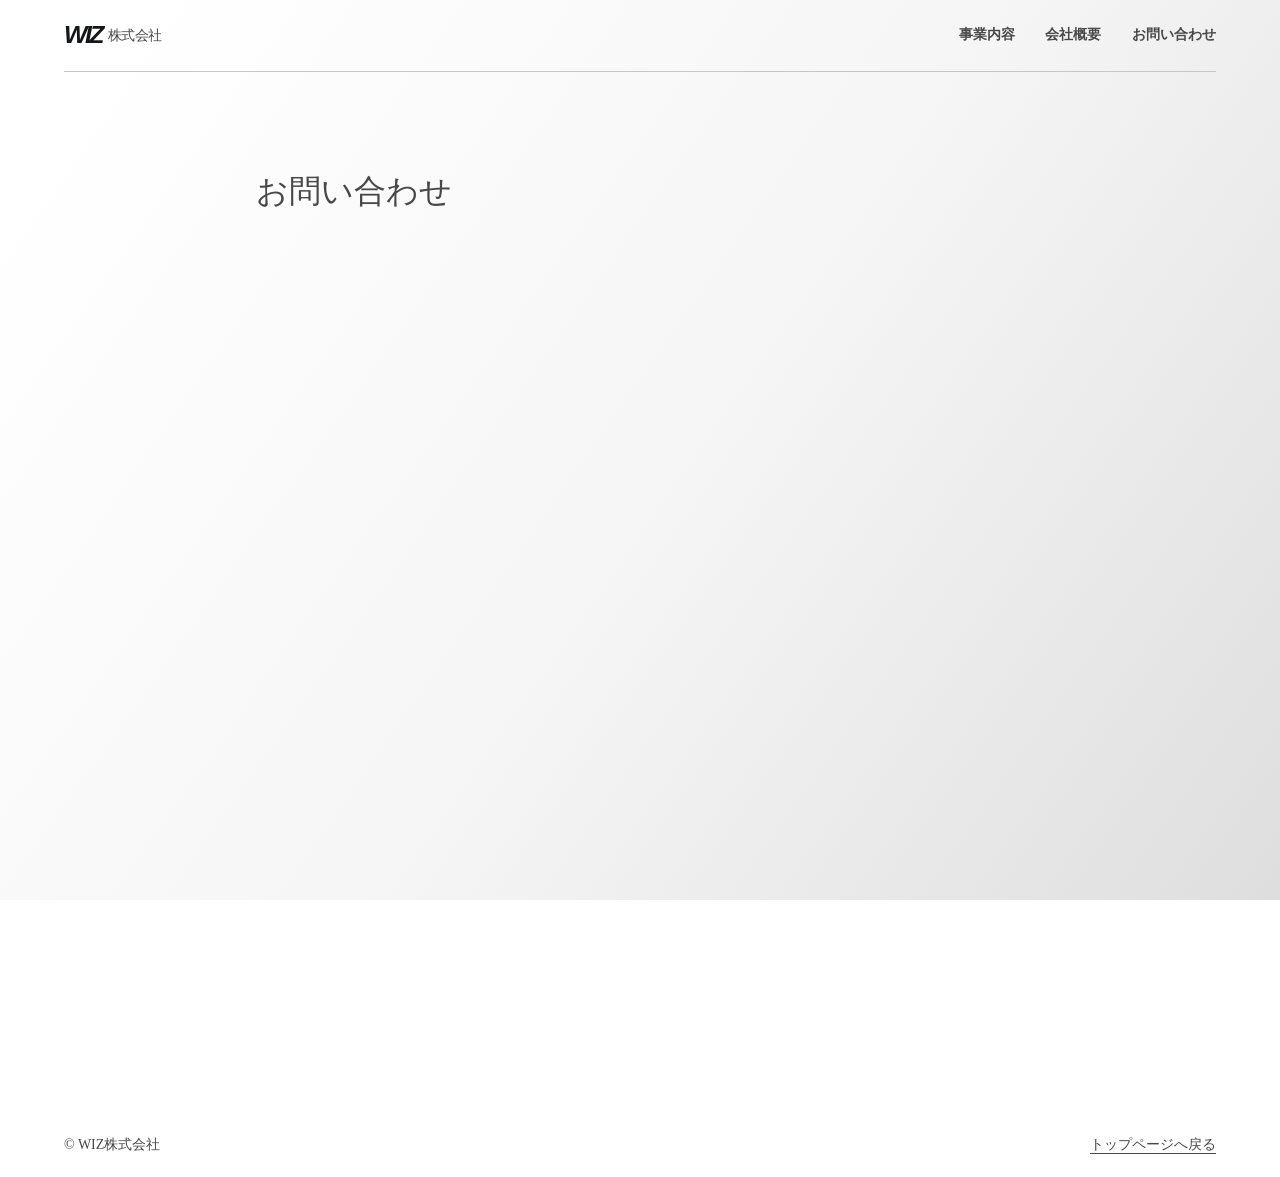
==== contact.html @ 3127084b "Center service heading and move inquiries to a dedicated page" ====
<!doctype html>
<html lang="ja"><head><meta charset="utf-8"><meta name="viewport" content="width=device-width,initial-scale=1">
<title>お問い合わせ | WIZ株式会社</title><meta name="description" content="大阪府箕面市のWIZ株式会社。モーターサイクルカルチャーを軸に、アプリ開発、Webサイト制作、映像制作、プロモーション・広告を手がけます。"><link rel="canonical" href="https://wiz-kk.jp/contact.html">
<style>
*{box-sizing:border-box}html{scroll-padding-top:1rem}body{margin:0;color:#484848;background:#fff;font-family:"Baskerville","Yu Mincho","Hiragino Mincho ProN","Noto Serif CJK JP","Noto Serif JP",serif}a{color:inherit;text-underline-offset:.28em}a:hover{color:#222}a:focus-visible{outline:3px solid #666;outline-offset:4px}.wrap{max-width:1560px;margin:auto;padding:0 clamp(20px,5vw,88px)}header,footer{display:flex;align-items:center;justify-content:space-between;gap:1rem;padding:23px 0;border-bottom:1px solid #c3c7cb}header a{text-decoration:none}.brand{font-weight:800;letter-spacing:-.03em}nav{display:flex;gap:clamp(12px,2.4vw,46px);font-size:.875rem;font-weight:650}.hero{position:relative;padding:clamp(60px,8vw,115px) 0 45px;border-bottom:2px solid}.intro{position:relative;max-width:fit-content;background:transparent;padding:.35em .7em .35em 0}.intro h2{font-size:clamp(1.35rem,2.8vw,3rem);letter-spacing:-.04em;margin:0 0 12px}.intro p,p{line-height:1.9;margin:0}.group{display:grid;grid-template-columns:minmax(180px,1fr) 2fr;gap:6%;padding:clamp(48px,6vw,94px) 0;border-bottom:1px solid #aeb3bb}.heading{margin:0;line-height:1.2;font-size:clamp(2rem,4vw,4.4rem);letter-spacing:-.065em}.heading small{display:block;font-size:.875rem;letter-spacing:.08em;margin-top:12px}article{border-top:1px solid #cdd1d8;padding:20px 0 25px}article:first-child{border-top:none;padding-top:0}h3{font-size:clamp(1.15rem,1.7vw,1.65rem);margin:0 0 8px}article p{color:inherit}dl{margin:0}dl div{display:grid;grid-template-columns:6em 1fr;gap:15px;padding:18px 0;border-bottom:1px solid #ddd}dl div:first-child{padding-top:0}dt{font-weight:bold}dd{margin:0}.contact-form{display:block;width:100%;height:800px;margin-top:22px;border:0}#contact>div{min-width:0}@media(max-width:650px){.contact-form{height:940px}}footer{font-size:.875rem;border:0}.skip{position:absolute;left:-9999px}.skip:focus{left:1rem;top:1rem;background:white;z-index:4}
@media(max-width:650px){header{align-items:center}nav{gap:11px;font-size:.8rem}.group{grid-template-columns:1fr;gap:28px}.intro p{font-size:1rem}.heading small{display:inline;margin-left:14px}.heading{font-size:2.4rem}dl div{grid-template-columns:4em 1fr}.wrap{padding:0 18px}}


body::before {
  content: ""; position: fixed; inset: 0; z-index: -1; pointer-events: none;
  background: linear-gradient(125deg, #fff 8%, #f5f5f5 54%, #dedede 100%);
}
body { isolation: isolate; }
.brand { display: inline-flex; align-items: center; gap: .35rem; white-space: nowrap; }
.brand b { font: italic 900 1.55rem/1 "Helvetica Neue", Arial, sans-serif; letter-spacing: -.1em; color: #141618; }
.brand span { font-size: .88rem; font-weight: 500; }
.hero h1 { width: min(62%, 580px); margin: 0 0 clamp(32px, 5vw, 72px); color: #535353; }
.hero h1 { font: italic 900 clamp(5rem, 15vw, 14rem)/.82 "Helvetica Neue", Arial, sans-serif; letter-spacing: -.095em; color: #141618; white-space: nowrap; }
.hero h1::after { content: ""; display: inline-block; width: .16em; height: .16em; margin-left: .08em; background: #315ddd; transform: skewX(-12deg); }
.intro h2, .heading, h3 { font-weight: 500; }
.intro h2 { letter-spacing: .015em; }
.heading { letter-spacing: -.035em; }
@media(max-width:650px) {
  .hero h1 { width: 100%; font-size: clamp(6rem, 27vw, 11rem); }
  .wide { display: none; }
  header { flex-wrap: wrap; }
}

@media(min-width:900px) {
  .hero { display: grid; grid-template-columns: 1.1fr 1fr; align-items: end; gap: 7%;
    padding-block: clamp(110px, 13vw, 200px); }
  .hero h1 { width: 100%; margin: 0; }
  .intro { padding: 0; }
  .intro h2 { font-size: clamp(1.5rem, 2.1vw, 2.35rem); line-height: 1.7; }
  .intro .wide { display: none; }
  .heading span { font-size: clamp(3.4rem, 5.8vw, 6rem); }
}

.service-grid {
  display: grid;
  grid-template-columns: repeat(2, minmax(0, 1fr));
  gap: clamp(12px, 1.5vw, 24px);
}
.service-grid article {
  display: flex;
  flex-direction: column;
  justify-content: flex-end;
  min-height: clamp(220px, 20vw, 290px);
  padding: clamp(20px, 2.4vw, 40px);
  border: 1px solid rgba(72, 72, 72, .18);
  background: rgba(255, 255, 255, .76);
}
.service-grid article:nth-child(2), .service-grid article:nth-child(3) {
  background: rgba(223, 223, 222, .55);
}
.service-grid h3 { line-height: 1.5; margin-bottom: 14px; }
.service-grid p { line-height: 1.85; }
@media(max-width:650px) {
  .service-grid { grid-template-columns: 1fr; }
  .service-grid article { min-height: 170px; padding: 24px; }
}


.company-note {
  padding: 26px 0 24px;
  border-bottom: 1px solid #bcbcbc;
  font-size: .8125rem;
  line-height: 1.8;
  color: #515151;
}
.company-note h2 { margin: 0 0 6px; font-size: .875rem; font-weight: 600; letter-spacing: .08em; }
.company-row { display: flex; flex-wrap: wrap; gap: 1px 1.8em; }
.company-row > div { display: flex; align-items: baseline; gap: .65em; padding: 0; border: 0; }
.company-row dt { flex: none; font-weight: 500; }

@media (prefers-reduced-motion: no-preference) {
  html { scroll-behavior: smooth; }
  .reveal-item {
    transition: opacity .65s ease-out, transform .65s cubic-bezier(.2,.7,.25,1), filter .65s ease-out;
    transition-delay: var(--reveal-delay, 0ms);
  }
  .reveal-pending { opacity: 0; transform: translateY(14px); filter: blur(4px); }
  .reveal-pending:focus-within { opacity: 1; transform: none; filter: none; transition: none; }
}
@media print {
  .reveal-item { opacity: 1; filter: none; transform: none; transition: none; }
}

#services { display: block; }
#services .heading { text-align: center; font-weight: 400; margin-bottom: clamp(24px,4vw,48px); }
#services .heading span { font-size: clamp(1.4rem,2.4vw,2rem); letter-spacing: .035em; }
#services .heading small { display: block; margin: 6px 0 0; font-size: .8125rem; }
.company-note { display: grid; grid-template-columns: minmax(0,1fr) auto; align-items: center; gap: 20px; }
.contact-button { display: inline-flex; align-items: center; justify-content: center; min-height: 44px; padding: 0 1.4em; border: 1px solid #858585; text-decoration: none; font-size: .875rem; }
.contact-button:hover { background: #484848; color: white; }
@media(max-width:650px) {
  .company-note { grid-template-columns: 1fr auto; gap: 10px; }
  .contact-button { padding: 0 .65em; }
  .company-row > div { min-width: 0; }
}
.inquiry { max-width: 48rem; margin: 0 auto; padding: clamp(2rem,6vw,5rem) 0; }.inquiry h1 { font-weight:500; }.inquiry .contact-form { display:block; width:100%; }
</style></head><body id="top"><a class="skip" href="#main">本文へ</a><div class="wrap">
<header><a class="brand" href="index.html"><b>WIZ</b><span>株式会社</span></a><nav aria-label="メインナビゲーション"><a href="index.html#services">事業内容</a><a href="index.html#company">会社概要</a><a href="contact.html">お問い合わせ</a></nav></header>
<main id="main" class="inquiry"><h1>お問い合わせ</h1><iframe class="contact-form" title="WIZ株式会社 お問い合わせフォーム" src="https://docs.google.com/forms/d/e/1FAIpQLSfKm-NGetJN3g-ShNrI5ClbSM_DBE5aEQ7GnPtSgEHNpvAmwQ/viewform?embedded=true" loading="lazy"></iframe></main><footer><span>© WIZ株式会社</span><a href="index.html">トップページへ戻る</a></footer></div></body></html>
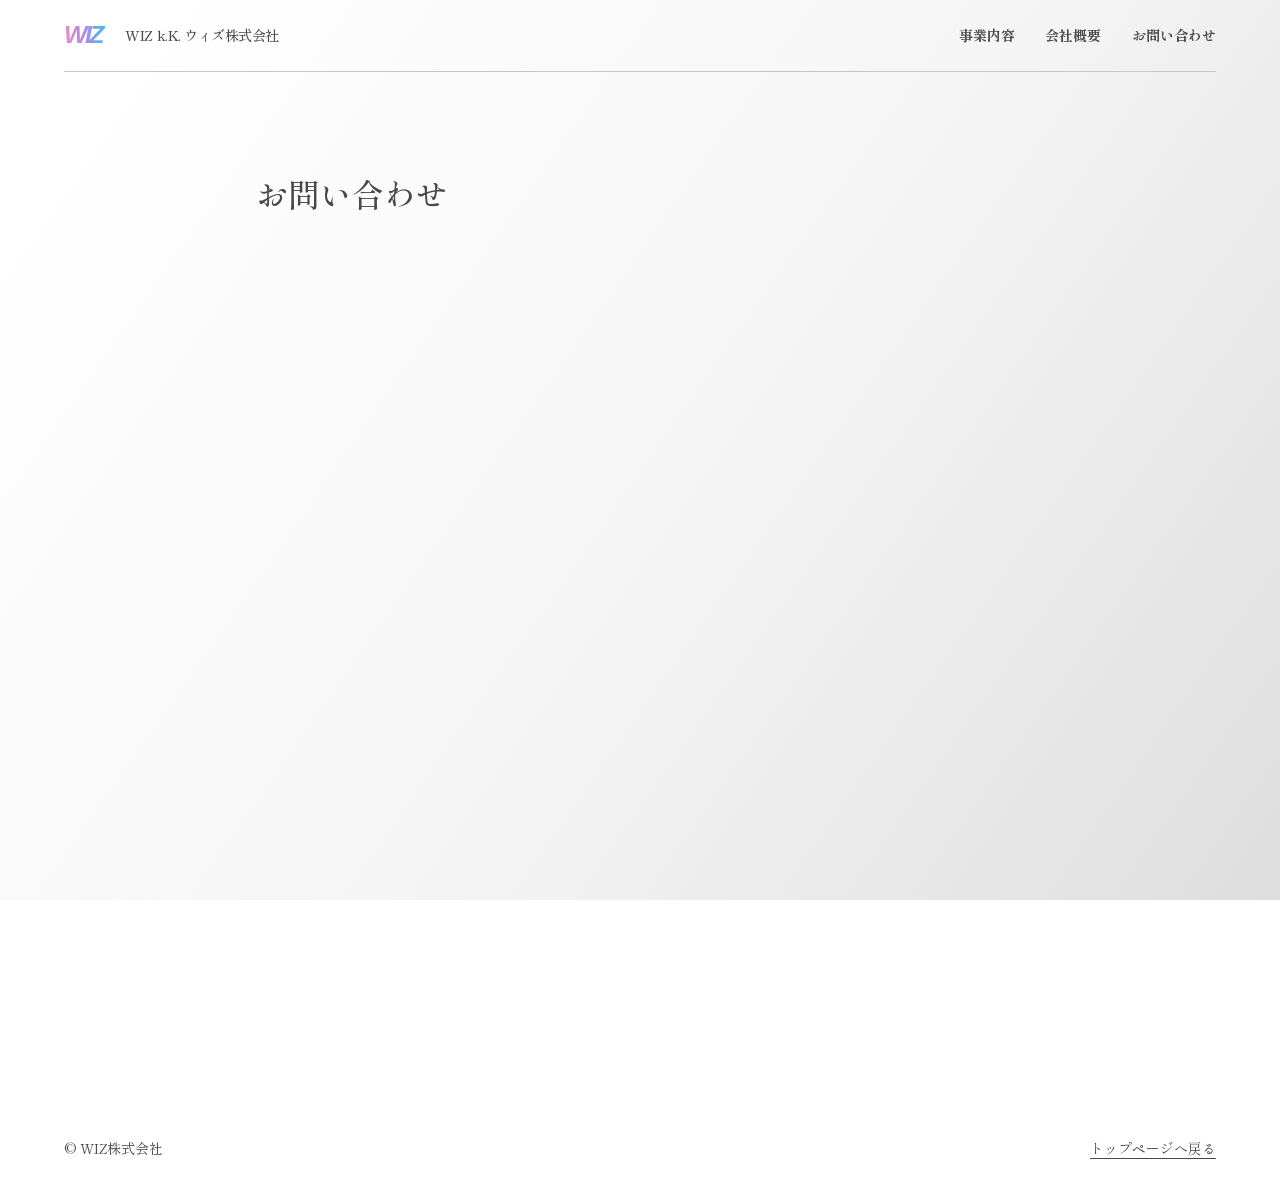
==== commit ab846769: "Apply Shippori Mincho and the motomo gradient to the WIZ identity" ====
--- a/contact.html
+++ b/contact.html
@@ -1,8 +1,11 @@
 <!doctype html>
 <html lang="ja"><head><meta charset="utf-8"><meta name="viewport" content="width=device-width,initial-scale=1">
 <title>お問い合わせ | WIZ株式会社</title><meta name="description" content="大阪府箕面市のWIZ株式会社。モーターサイクルカルチャーを軸に、アプリ開発、Webサイト制作、映像制作、プロモーション・広告を手がけます。"><link rel="canonical" href="https://wiz-kk.jp/contact.html">
+<link rel="preconnect" href="https://fonts.googleapis.com">
+<link rel="preconnect" href="https://fonts.gstatic.com" crossorigin>
+<link rel="stylesheet" href="https://fonts.googleapis.com/css2?family=Shippori+Mincho:wght@400;500;600;700&amp;display=swap">
 <style>
-*{box-sizing:border-box}html{scroll-padding-top:1rem}body{margin:0;color:#484848;background:#fff;font-family:"Baskerville","Yu Mincho","Hiragino Mincho ProN","Noto Serif CJK JP","Noto Serif JP",serif}a{color:inherit;text-underline-offset:.28em}a:hover{color:#222}a:focus-visible{outline:3px solid #666;outline-offset:4px}.wrap{max-width:1560px;margin:auto;padding:0 clamp(20px,5vw,88px)}header,footer{display:flex;align-items:center;justify-content:space-between;gap:1rem;padding:23px 0;border-bottom:1px solid #c3c7cb}header a{text-decoration:none}.brand{font-weight:800;letter-spacing:-.03em}nav{display:flex;gap:clamp(12px,2.4vw,46px);font-size:.875rem;font-weight:650}.hero{position:relative;padding:clamp(60px,8vw,115px) 0 45px;border-bottom:2px solid}.intro{position:relative;max-width:fit-content;background:transparent;padding:.35em .7em .35em 0}.intro h2{font-size:clamp(1.35rem,2.8vw,3rem);letter-spacing:-.04em;margin:0 0 12px}.intro p,p{line-height:1.9;margin:0}.group{display:grid;grid-template-columns:minmax(180px,1fr) 2fr;gap:6%;padding:clamp(48px,6vw,94px) 0;border-bottom:1px solid #aeb3bb}.heading{margin:0;line-height:1.2;font-size:clamp(2rem,4vw,4.4rem);letter-spacing:-.065em}.heading small{display:block;font-size:.875rem;letter-spacing:.08em;margin-top:12px}article{border-top:1px solid #cdd1d8;padding:20px 0 25px}article:first-child{border-top:none;padding-top:0}h3{font-size:clamp(1.15rem,1.7vw,1.65rem);margin:0 0 8px}article p{color:inherit}dl{margin:0}dl div{display:grid;grid-template-columns:6em 1fr;gap:15px;padding:18px 0;border-bottom:1px solid #ddd}dl div:first-child{padding-top:0}dt{font-weight:bold}dd{margin:0}.contact-form{display:block;width:100%;height:800px;margin-top:22px;border:0}#contact>div{min-width:0}@media(max-width:650px){.contact-form{height:940px}}footer{font-size:.875rem;border:0}.skip{position:absolute;left:-9999px}.skip:focus{left:1rem;top:1rem;background:white;z-index:4}
+*{box-sizing:border-box}html{scroll-padding-top:1rem}body{margin:0;color:#484848;background:#fff;font-family:"Shippori Mincho","Yu Mincho","Hiragino Mincho ProN","Noto Serif CJK JP","Noto Serif JP",serif}a{color:inherit;text-underline-offset:.28em}a:hover{color:#222}a:focus-visible{outline:3px solid #666;outline-offset:4px}.wrap{max-width:1560px;margin:auto;padding:0 clamp(20px,5vw,88px)}header,footer{display:flex;align-items:center;justify-content:space-between;gap:1rem;padding:23px 0;border-bottom:1px solid #c3c7cb}header a{text-decoration:none}.brand{font-weight:800;letter-spacing:-.03em}nav{display:flex;gap:clamp(12px,2.4vw,46px);font-size:.875rem;font-weight:650}.hero{position:relative;padding:clamp(60px,8vw,115px) 0 45px;border-bottom:2px solid}.intro{position:relative;max-width:fit-content;background:transparent;padding:.35em .7em .35em 0}.intro h2{font-size:clamp(1.35rem,2.8vw,3rem);letter-spacing:-.04em;margin:0 0 12px}.intro p,p{line-height:1.9;margin:0}.group{display:grid;grid-template-columns:minmax(180px,1fr) 2fr;gap:6%;padding:clamp(48px,6vw,94px) 0;border-bottom:1px solid #aeb3bb}.heading{margin:0;line-height:1.2;font-size:clamp(2rem,4vw,4.4rem);letter-spacing:-.065em}.heading small{display:block;font-size:.875rem;letter-spacing:.08em;margin-top:12px}article{border-top:1px solid #cdd1d8;padding:20px 0 25px}article:first-child{border-top:none;padding-top:0}h3{font-size:clamp(1.15rem,1.7vw,1.65rem);margin:0 0 8px}article p{color:inherit}dl{margin:0}dl div{display:grid;grid-template-columns:6em 1fr;gap:15px;padding:18px 0;border-bottom:1px solid #ddd}dl div:first-child{padding-top:0}dt{font-weight:bold}dd{margin:0}.contact-form{display:block;width:100%;height:800px;margin-top:22px;border:0}#contact>div{min-width:0}@media(max-width:650px){.contact-form{height:940px}}footer{font-size:.875rem;border:0}.skip{position:absolute;left:-9999px}.skip:focus{left:1rem;top:1rem;background:white;z-index:4}
 @media(max-width:650px){header{align-items:center}nav{gap:11px;font-size:.8rem}.group{grid-template-columns:1fr;gap:28px}.intro p{font-size:1rem}.heading small{display:inline;margin-left:14px}.heading{font-size:2.4rem}dl div{grid-template-columns:4em 1fr}.wrap{padding:0 18px}}
 
 
@@ -11,12 +14,12 @@
   background: linear-gradient(125deg, #fff 8%, #f5f5f5 54%, #dedede 100%);
 }
 body { isolation: isolate; }
-.brand { display: inline-flex; align-items: center; gap: .35rem; white-space: nowrap; }
+.brand { display: inline-flex; align-items: center; gap: clamp(.85rem,1.6vw,1.4rem); white-space: nowrap; }
 .brand b { font: italic 900 1.55rem/1 "Helvetica Neue", Arial, sans-serif; letter-spacing: -.1em; color: #141618; }
 .brand span { font-size: .88rem; font-weight: 500; }
 .hero h1 { width: min(62%, 580px); margin: 0 0 clamp(32px, 5vw, 72px); color: #535353; }
 .hero h1 { font: italic 900 clamp(5rem, 15vw, 14rem)/.82 "Helvetica Neue", Arial, sans-serif; letter-spacing: -.095em; color: #141618; white-space: nowrap; }
-.hero h1::after { content: ""; display: inline-block; width: .16em; height: .16em; margin-left: .08em; background: #315ddd; transform: skewX(-12deg); }
+.hero h1::after { content: ""; display: inline-block; width: .16em; height: .16em; margin-left: .08em; background: #46b8f4; transform: skewX(-12deg); }
 .intro h2, .heading, h3 { font-weight: 500; }
 .intro h2 { letter-spacing: .015em; }
 .heading { letter-spacing: -.035em; }
@@ -99,6 +102,14 @@
   .company-row > div { min-width: 0; }
 }
 .inquiry { max-width: 48rem; margin: 0 auto; padding: clamp(2rem,6vw,5rem) 0; }.inquiry h1 { font-weight:500; }.inquiry .contact-form { display:block; width:100%; }
+.wiz-mark { display:inline-block; padding-right:.12em; font-weight:inherit; }
+@supports ((background-clip:text) or (-webkit-background-clip:text)) {
+  .brand .wiz-mark, .hero .wiz-mark {
+    background:linear-gradient(to right,#f18cbd,#b08ae8,#46b8f4);
+    -webkit-background-clip:text; background-clip:text; color:transparent;
+  }
+}
+@media(forced-colors:active) { .brand .wiz-mark, .hero .wiz-mark { background:none; color:CanvasText; } }
 </style></head><body id="top"><a class="skip" href="#main">本文へ</a><div class="wrap">
-<header><a class="brand" href="index.html"><b>WIZ</b><span>株式会社</span></a><nav aria-label="メインナビゲーション"><a href="index.html#services">事業内容</a><a href="index.html#company">会社概要</a><a href="contact.html">お問い合わせ</a></nav></header>
+<header><a class="brand" href="index.html"><b class="wiz-mark" aria-hidden="true">WIZ</b><span>WIZ k.K. ウィズ株式会社</span></a><nav aria-label="メインナビゲーション"><a href="index.html#services">事業内容</a><a href="index.html#company">会社概要</a><a href="contact.html">お問い合わせ</a></nav></header>
 <main id="main" class="inquiry"><h1>お問い合わせ</h1><iframe class="contact-form" title="WIZ株式会社 お問い合わせフォーム" src="https://docs.google.com/forms/d/e/1FAIpQLSfKm-NGetJN3g-ShNrI5ClbSM_DBE5aEQ7GnPtSgEHNpvAmwQ/viewform?embedded=true" loading="lazy"></iframe></main><footer><span>© WIZ株式会社</span><a href="index.html">トップページへ戻る</a></footer></div></body></html>
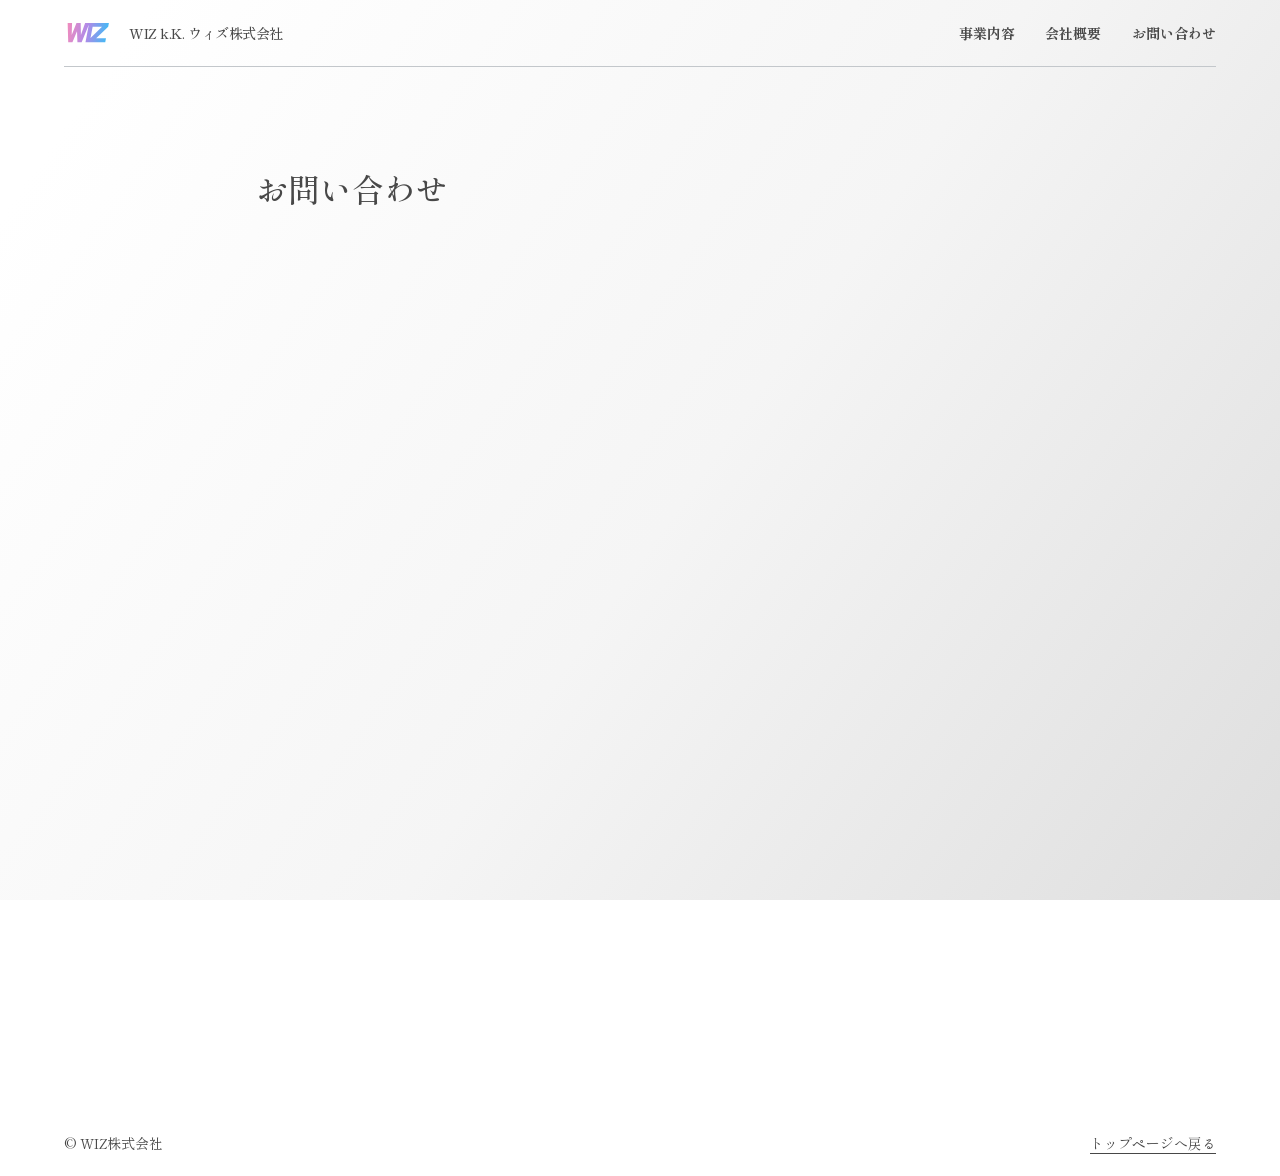
==== commit e511d6ac: "Join WIZ letters and extend the hero Z to the viewport edge" ====
--- a/contact.html
+++ b/contact.html
@@ -102,14 +102,9 @@
   .company-row > div { min-width: 0; }
 }
 .inquiry { max-width: 48rem; margin: 0 auto; padding: clamp(2rem,6vw,5rem) 0; }.inquiry h1 { font-weight:500; }.inquiry .contact-form { display:block; width:100%; }
-.wiz-mark { display:inline-block; padding-right:.12em; font-weight:inherit; }
-@supports ((background-clip:text) or (-webkit-background-clip:text)) {
-  .brand .wiz-mark, .hero .wiz-mark {
-    background:linear-gradient(to right,#f18cbd,#b08ae8,#46b8f4);
-    -webkit-background-clip:text; background-clip:text; color:transparent;
-  }
-}
-@media(forced-colors:active) { .brand .wiz-mark, .hero .wiz-mark { background:none; color:CanvasText; } }
+.wiz-mark { display:inline-block; width:auto; height:.76em; overflow:visible; }
+.brand .wiz-mark { height:1.2rem; }
+@media(forced-colors:active) { .wiz-mark path { fill:CanvasText; } }
 </style></head><body id="top"><a class="skip" href="#main">本文へ</a><div class="wrap">
-<header><a class="brand" href="index.html"><b class="wiz-mark" aria-hidden="true">WIZ</b><span>WIZ k.K. ウィズ株式会社</span></a><nav aria-label="メインナビゲーション"><a href="index.html#services">事業内容</a><a href="index.html#company">会社概要</a><a href="contact.html">お問い合わせ</a></nav></header>
+<header><a class="brand" href="index.html"><svg class="wiz-mark" viewBox="0 0 234 100" aria-hidden="true" focusable="false"><defs><linearGradient id="header-wiz"><stop stop-color="#f18cbd"/><stop offset=".5" stop-color="#b08ae8"/><stop offset="1" stop-color="#46b8f4"/></linearGradient></defs><g fill="url(#header-wiz)"><g transform="matrix(1 0 -.19 1 19 0)"><path d="M0 0h23l10 62L46 0h22l13 62L91 0h23L92 100H70L57 43l-13 57H22z M112 0h22v100h-22z M132 0h83v19l-51 61h51v20h-83V81l51-61h-51z"/></g></g></svg><span>WIZ k.K. ウィズ株式会社</span></a><nav aria-label="メインナビゲーション"><a href="index.html#services">事業内容</a><a href="index.html#company">会社概要</a><a href="contact.html">お問い合わせ</a></nav></header>
 <main id="main" class="inquiry"><h1>お問い合わせ</h1><iframe class="contact-form" title="WIZ株式会社 お問い合わせフォーム" src="https://docs.google.com/forms/d/e/1FAIpQLSfKm-NGetJN3g-ShNrI5ClbSM_DBE5aEQ7GnPtSgEHNpvAmwQ/viewform?embedded=true" loading="lazy"></iframe></main><footer><span>© WIZ株式会社</span><a href="index.html">トップページへ戻る</a></footer></div></body></html>
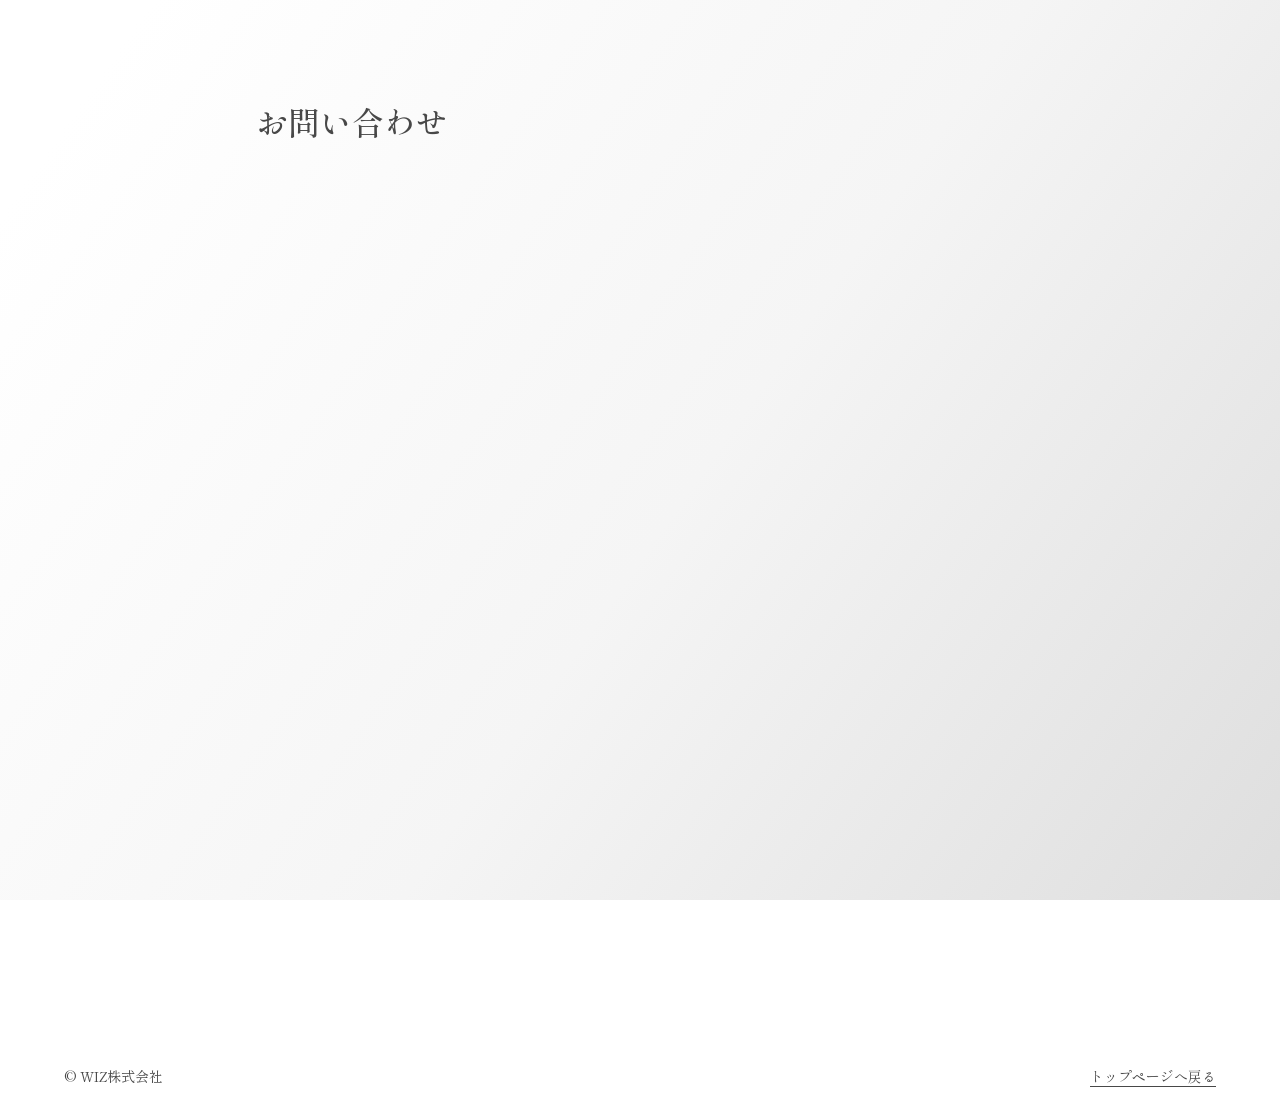
==== commit e0bf8dd6: "Tell the WIZ story with spacious services and scroll-revealed navigation" ====
--- a/contact.html
+++ b/contact.html
@@ -1,5 +1,6 @@
 <!doctype html>
 <html lang="ja"><head><meta charset="utf-8"><meta name="viewport" content="width=device-width,initial-scale=1">
+<script>document.documentElement.classList.add("js");</script>
 <title>お問い合わせ | WIZ株式会社</title><meta name="description" content="大阪府箕面市のWIZ株式会社。モーターサイクルカルチャーを軸に、アプリ開発、Webサイト制作、映像制作、プロモーション・広告を手がけます。"><link rel="canonical" href="https://wiz-kk.jp/contact.html">
 <link rel="preconnect" href="https://fonts.googleapis.com">
 <link rel="preconnect" href="https://fonts.gstatic.com" crossorigin>
@@ -105,6 +106,9 @@
 .wiz-mark { display:inline-block; width:auto; height:.76em; overflow:visible; }
 .brand .wiz-mark { height:1.2rem; }
 @media(forced-colors:active) { .wiz-mark path { fill:CanvasText; } }
-</style></head><body id="top"><a class="skip" href="#main">本文へ</a><div class="wrap">
-<header><a class="brand" href="index.html"><svg class="wiz-mark" viewBox="0 0 234 100" aria-hidden="true" focusable="false"><defs><linearGradient id="header-wiz"><stop stop-color="#f18cbd"/><stop offset=".5" stop-color="#b08ae8"/><stop offset="1" stop-color="#46b8f4"/></linearGradient></defs><g fill="url(#header-wiz)"><g transform="matrix(1 0 -.19 1 19 0)"><path d="M0 0h23l10 62L46 0h22l13 62L91 0h23L92 100H70L57 43l-13 57H22z M112 0h22v100h-22z M132 0h83v19l-51 61h51v20h-83V81l51-61h-51z"/></g></g></svg><span>WIZ k.K. ウィズ株式会社</span></a><nav aria-label="メインナビゲーション"><a href="index.html#services">事業内容</a><a href="index.html#company">会社概要</a><a href="contact.html">お問い合わせ</a></nav></header>
+</style>
+<link rel="stylesheet" href="navigation.css">
+<script src="navigation.js" defer></script>
+</head><body id="top"><a class="skip" href="#main">本文へ</a><div class="wrap">
+<header class="site-header"><a class="brand" href="index.html"><svg class="wiz-mark" viewBox="0 0 234 100" aria-hidden="true" focusable="false"><defs><linearGradient id="header-wiz"><stop stop-color="#f18cbd"/><stop offset=".5" stop-color="#b08ae8"/><stop offset="1" stop-color="#46b8f4"/></linearGradient></defs><g fill="url(#header-wiz)"><g transform="matrix(1 0 -.19 1 19 0)"><path d="M0 0h23l10 62L46 0h22l13 62L91 0h23L92 100H70L57 43l-13 57H22z M112 0h22v100h-22z M132 0h83v19l-51 61h51v20h-83V81l51-61h-51z"/></g></g></svg><span>WIZ k.K. ウィズ株式会社</span></a><button class="menu-toggle" type="button" aria-label="メニューを開く" aria-expanded="false" aria-controls="site-menu"><span aria-hidden="true"></span><span aria-hidden="true"></span></button><nav class="site-nav" id="site-menu" aria-label="メインナビゲーション"><a href="index.html#services">事業内容</a><a href="index.html#company">会社概要</a><a href="contact.html">お問い合わせ</a></nav></header>
 <main id="main" class="inquiry"><h1>お問い合わせ</h1><iframe class="contact-form" title="WIZ株式会社 お問い合わせフォーム" src="https://docs.google.com/forms/d/e/1FAIpQLSfKm-NGetJN3g-ShNrI5ClbSM_DBE5aEQ7GnPtSgEHNpvAmwQ/viewform?embedded=true" loading="lazy"></iframe></main><footer><span>© WIZ株式会社</span><a href="index.html">トップページへ戻る</a></footer></div></body></html>
--- a/navigation.css
+++ b/navigation.css
@@ -0,0 +1,93 @@
+:root {
+  --page-gutter: clamp(20px, 5vw, 88px);
+  --header-side: max(var(--page-gutter), calc((100vw - 1560px) / 2 + var(--page-gutter)));
+}
+html { scroll-padding-top: 100px; }
+.site-header { border: 0; }
+.menu-toggle { display: none; }
+.js .site-header {
+  position: fixed;
+  inset: 0 0 auto;
+  z-index: 50;
+  min-height: 76px;
+  padding: 16px var(--header-side);
+  flex-wrap: nowrap;
+  background: rgba(250, 250, 250, .91);
+  -webkit-backdrop-filter: blur(18px);
+  backdrop-filter: blur(18px);
+  opacity: 0;
+  visibility: hidden;
+  pointer-events: none;
+  transform: translateY(-12px);
+  transition: opacity .35s ease, transform .35s ease, visibility 0s .35s;
+}
+.js .site-header.is-visible {
+  opacity: 1;
+  visibility: visible;
+  pointer-events: auto;
+  transform: none;
+  transition-delay: 0s;
+}
+.js .menu-toggle {
+  display: inline-flex;
+  flex-direction: column;
+  justify-content: center;
+  align-items: center;
+  flex: 0 0 44px;
+  width: 44px;
+  height: 44px;
+  gap: 7px;
+  padding: 0;
+  border: 0;
+  background: transparent;
+  color: inherit;
+  cursor: pointer;
+}
+.menu-toggle span {
+  display: block;
+  width: 25px;
+  height: 1px;
+  background: currentColor;
+  transition: transform .25s ease;
+}
+.menu-toggle[aria-expanded="true"] span:first-child { transform: translateY(4px) rotate(45deg); }
+.menu-toggle[aria-expanded="true"] span:last-child { transform: translateY(-4px) rotate(-45deg); }
+.menu-toggle:focus-visible { outline: 2px solid #777; outline-offset: 3px; }
+.js .site-nav {
+  position: absolute;
+  top: calc(100% + 10px);
+  right: var(--header-side);
+  width: min(310px, calc(100vw - 36px));
+  display: flex;
+  flex-direction: column;
+  gap: 0;
+  padding: 22px 30px;
+  background: rgba(250, 250, 250, .98);
+  box-shadow: 0 12px 44px rgba(0, 0, 0, .07);
+  font-size: 1rem;
+  font-weight: 500;
+  letter-spacing: .04em;
+}
+.js .site-nav[hidden] { display: none; }
+.site-nav a { padding: 15px 0; }
+.site-nav a:hover { opacity: .6; }
+@media (prefers-reduced-motion: no-preference) {
+  .js .site-nav:not([hidden]) { animation: menu-appear .3s ease both; }
+  @keyframes menu-appear {
+    from { opacity: 0; transform: translateY(-6px); filter: blur(3px); }
+    to { opacity: 1; transform: none; filter: none; }
+  }
+}
+@media (prefers-reduced-motion: reduce) {
+  .js .site-header, .menu-toggle span { transition: none; }
+}
+@media (max-width: 650px) {
+  :root { --page-gutter: 18px; }
+  .js .site-header { min-height: 72px; padding-block: 14px; gap: 12px; }
+  .site-header .brand { gap: 13px; }
+  .site-header .brand span { font-size: .78rem; }
+}
+@media print {
+  .js .site-header { position: static; opacity: 1; visibility: visible; transform: none; }
+  .js .menu-toggle, .js .site-nav { display: none; }
+}
